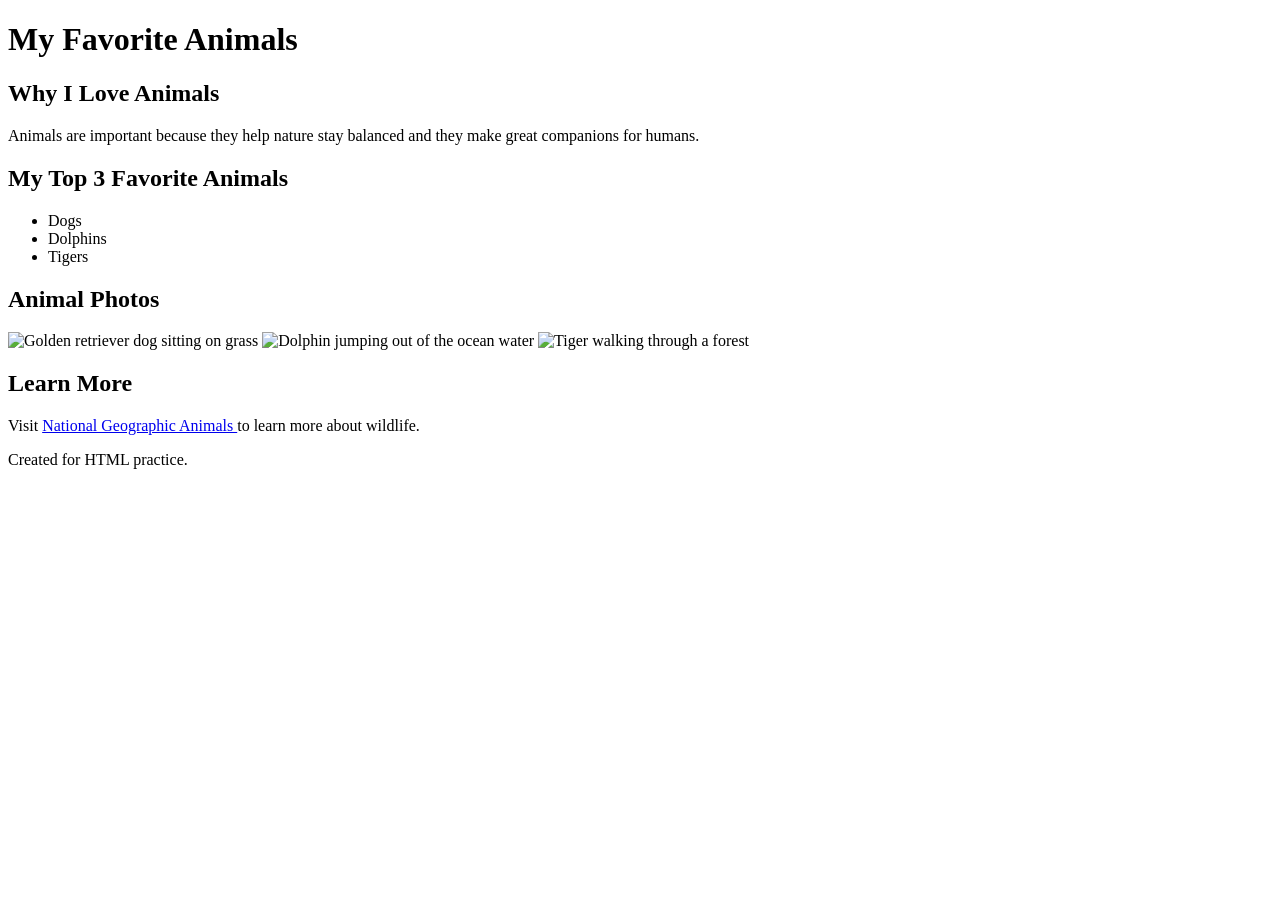
==== index.html @ b9fe06d5 "first upload" ====
<!DOCTYPE html>
<html lang="en">

<head>
    <meta charset="UTF-8">
    <meta name="viewport" content="width=device-width, initial-scale=1.0">
    <title>My Favorite Animals</title>
</head>

<body>

    <header>
        <h1>My Favorite Animals</h1>
    </header>

    <main>

        <section>
            <h2>Why I Love Animals</h2>

            <p>
                Animals are important because they help nature stay balanced
                and they make great companions for humans.
            </p>
        </section>

        <section>
            <h2>My Top 3 Favorite Animals</h2>

            <ul>
                <li>Dogs</li>
                <li>Dolphins</li>
                <li>Tigers</li>
            </ul>
        </section>

        <section>
            <h2>Animal Photos</h2>

            <img src="https://images.unsplash.com/photo-1517849845537-4d257902454a"
                alt="Golden retriever dog sitting on grass" width="300">

            <img src="https://images.unsplash.com/photo-1544551763-46a013bb70d5"
                alt="Dolphin jumping out of the ocean water" width="300">

            <img src="https://images.unsplash.com/photo-1549366021-9f761d450615" alt="Tiger walking through a forest"
                width="300">

        </section>

        <section>
            <h2>Learn More</h2>

            <p>
                Visit
                <a href="https://www.nationalgeographic.com/animals/" target="_blank">
                    National Geographic Animals
                </a>
                to learn more about wildlife.
            </p>
        </section>

    </main>

    <footer>
        <p>Created for HTML practice.</p>
    </footer>

</body>

</html>
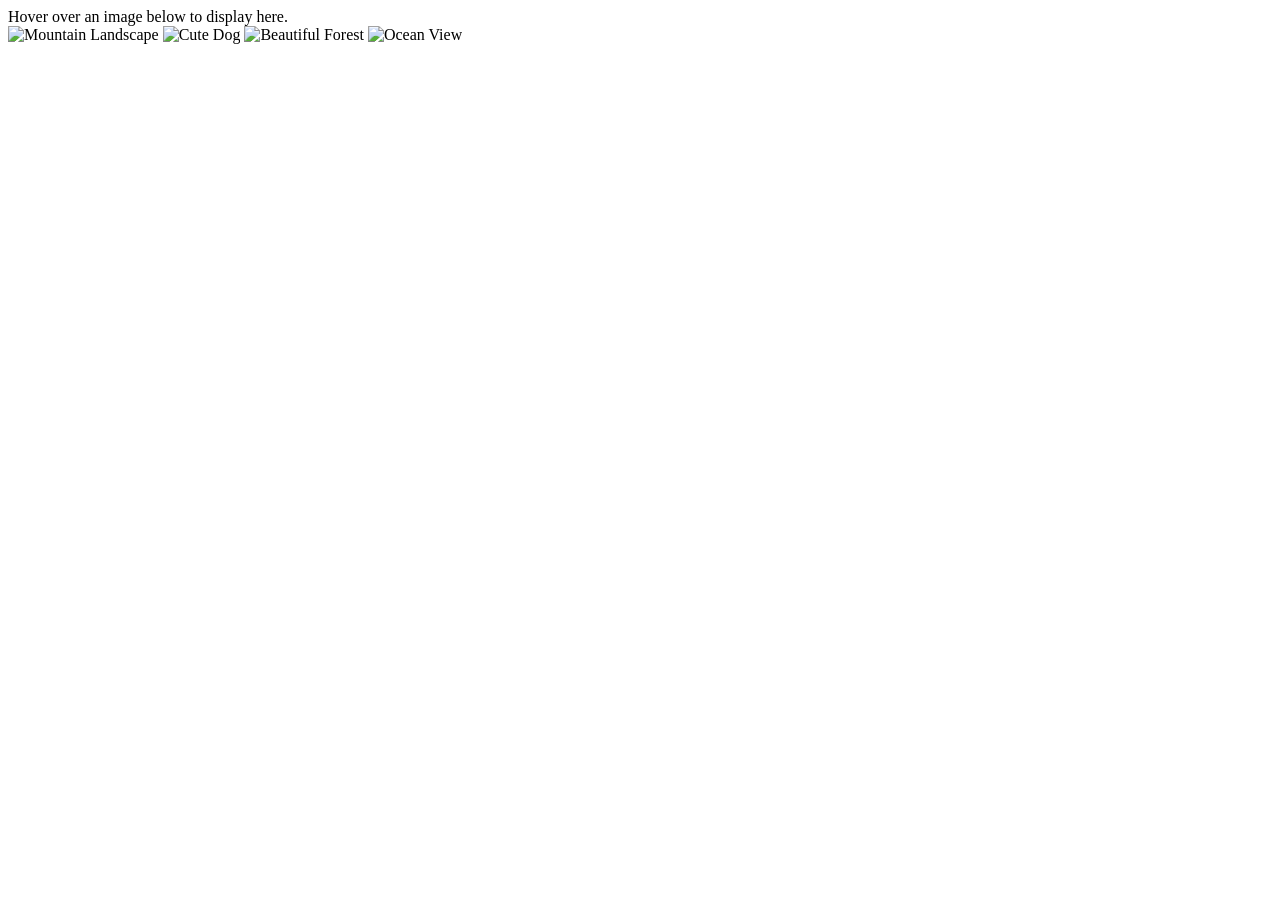
==== commit 3560f9ac: "JS" ====
--- a/index.html
+++ b/index.html
@@ -3,68 +3,29 @@
 
 <head>
     <meta charset="UTF-8">
-    <meta name="viewport" content="width=device-width, initial-scale=1.0">
-    <title>My Favorite Animals</title>
+    <title>Photo Gallery</title>
+    <link rel="stylesheet" href="style.css">
 </head>
 
 <body>
 
-    <header>
-        <h1>My Favorite Animals</h1>
-    </header>
+    <div id="image">
+        Hover over an image below to display here.
+    </div>
 
-    <main>
+    <img class="preview" src="https://picsum.photos/id/1015/300/200" alt="Mountain Landscape" onmouseover="upDate(this)"
+        onmouseout="undo()">
 
-        <section>
-            <h2>Why I Love Animals</h2>
+    <img class="preview" src="https://picsum.photos/id/1025/300/200" alt="Cute Dog" onmouseover="upDate(this)"
+        onmouseout="undo()">
 
-            <p>
-                Animals are important because they help nature stay balanced
-                and they make great companions for humans.
-            </p>
-        </section>
+    <img class="preview" src="https://picsum.photos/id/1035/300/200" alt="Beautiful Forest" onmouseover="upDate(this)"
+        onmouseout="undo()">
 
-        <section>
-            <h2>My Top 3 Favorite Animals</h2>
+    <img class="preview" src="https://picsum.photos/id/1043/300/200" alt="Ocean View" onmouseover="upDate(this)"
+        onmouseout="undo()">
 
-            <ul>
-                <li>Dogs</li>
-                <li>Dolphins</li>
-                <li>Tigers</li>
-            </ul>
-        </section>
-
-        <section>
-            <h2>Animal Photos</h2>
-
-            <img src="https://images.unsplash.com/photo-1517849845537-4d257902454a"
-                alt="Golden retriever dog sitting on grass" width="300">
-
-            <img src="https://images.unsplash.com/photo-1544551763-46a013bb70d5"
-                alt="Dolphin jumping out of the ocean water" width="300">
-
-            <img src="https://images.unsplash.com/photo-1549366021-9f761d450615" alt="Tiger walking through a forest"
-                width="300">
-
-        </section>
-
-        <section>
-            <h2>Learn More</h2>
-
-            <p>
-                Visit
-                <a href="https://www.nationalgeographic.com/animals/" target="_blank">
-                    National Geographic Animals
-                </a>
-                to learn more about wildlife.
-            </p>
-        </section>
-
-    </main>
-
-    <footer>
-        <p>Created for HTML practice.</p>
-    </footer>
+    <script src="script.js"></script>
 
 </body>
 
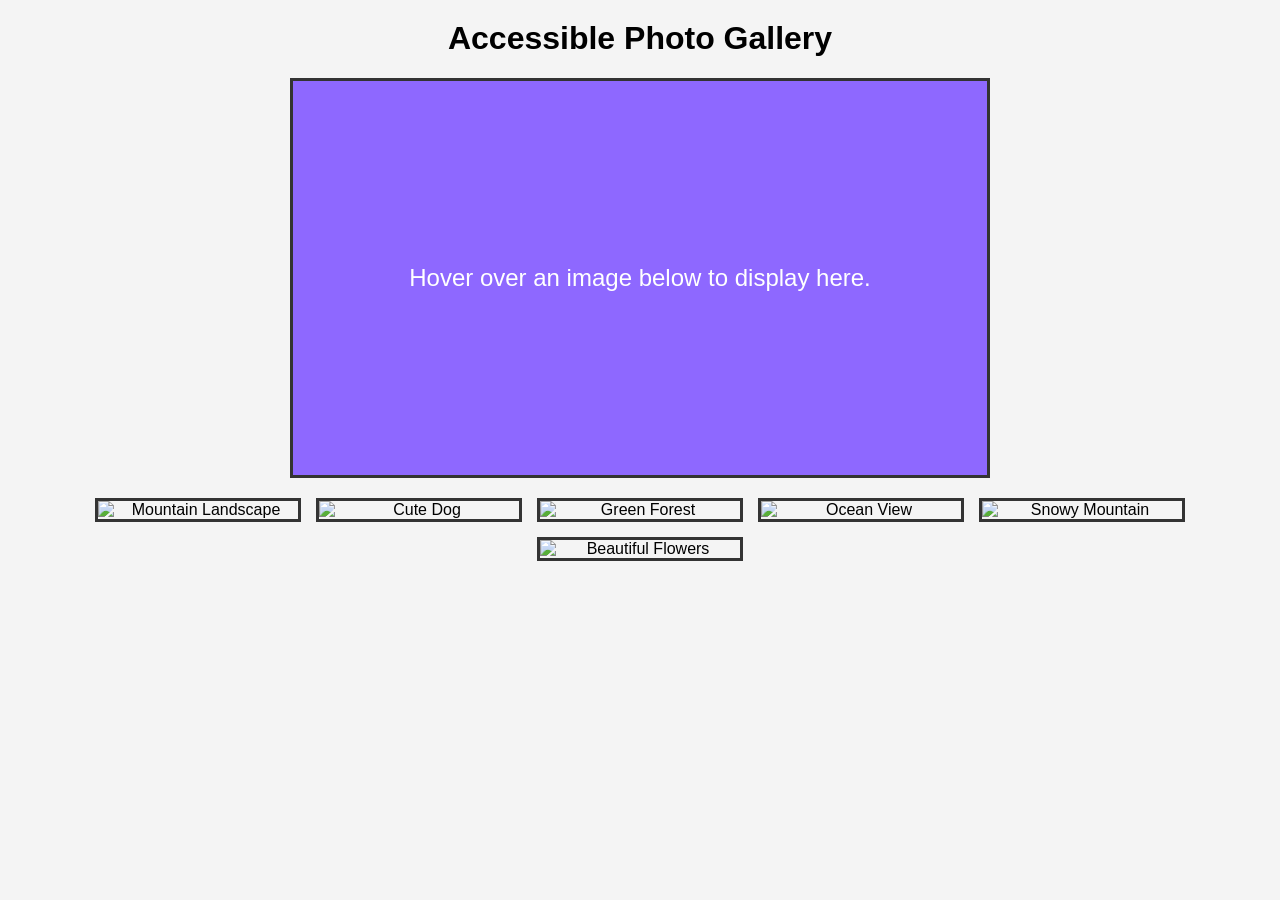
==== commit 4482cfb0: "Week 4" ====
--- a/index.html
+++ b/index.html
@@ -3,27 +3,39 @@
 
 <head>
     <meta charset="UTF-8">
-    <title>Photo Gallery</title>
+    <title>Accessible Photo Gallery</title>
     <link rel="stylesheet" href="style.css">
 </head>
 
-<body>
+<body onload="addTabFocus()">
+
+    <h1>Accessible Photo Gallery</h1>
 
     <div id="image">
         Hover over an image below to display here.
     </div>
 
-    <img class="preview" src="https://picsum.photos/id/1015/300/200" alt="Mountain Landscape" onmouseover="upDate(this)"
-        onmouseout="undo()">
+    <div class="gallery">
 
-    <img class="preview" src="https://picsum.photos/id/1025/300/200" alt="Cute Dog" onmouseover="upDate(this)"
-        onmouseout="undo()">
+        <img class="preview" src="https://picsum.photos/id/1015/300/200" alt="Mountain Landscape"
+            onmouseover="upDate(this)" onmouseleave="undo()" onfocus="upDate(this)" onblur="undo()">
 
-    <img class="preview" src="https://picsum.photos/id/1035/300/200" alt="Beautiful Forest" onmouseover="upDate(this)"
-        onmouseout="undo()">
+        <img class="preview" src="https://picsum.photos/id/1025/300/200" alt="Cute Dog" onmouseover="upDate(this)"
+            onmouseleave="undo()" onfocus="upDate(this)" onblur="undo()">
 
-    <img class="preview" src="https://picsum.photos/id/1043/300/200" alt="Ocean View" onmouseover="upDate(this)"
-        onmouseout="undo()">
+        <img class="preview" src="https://picsum.photos/id/1035/300/200" alt="Green Forest" onmouseover="upDate(this)"
+            onmouseleave="undo()" onfocus="upDate(this)" onblur="undo()">
+
+        <img class="preview" src="https://picsum.photos/id/1043/300/200" alt="Ocean View" onmouseover="upDate(this)"
+            onmouseleave="undo()" onfocus="upDate(this)" onblur="undo()">
+
+        <img class="preview" src="https://picsum.photos/id/1050/300/200" alt="Snowy Mountain" onmouseover="upDate(this)"
+            onmouseleave="undo()" onfocus="upDate(this)" onblur="undo()">
+
+        <img class="preview" src="https://picsum.photos/id/1069/300/200" alt="Beautiful Flowers"
+            onmouseover="upDate(this)" onmouseleave="undo()" onfocus="upDate(this)" onblur="undo()">
+
+    </div>
 
     <script src="script.js"></script>
 
--- a/style.css
+++ b/style.css
@@ -0,0 +1,46 @@
+body {
+    font-family: Arial, sans-serif;
+    text-align: center;
+    background: #f4f4f4;
+}
+
+h1 {
+    margin-top: 20px;
+}
+
+#image {
+    width: 700px;
+    height: 400px;
+    margin: 20px auto;
+    border: 3px solid #333;
+    background-color: #8e68ff;
+    background-size: cover;
+    background-position: center;
+    color: white;
+    font-size: 24px;
+    display: flex;
+    justify-content: center;
+    align-items: center;
+    text-align: center;
+    padding: 20px;
+    box-sizing: border-box;
+}
+
+.gallery {
+    display: flex;
+    flex-wrap: wrap;
+    justify-content: center;
+    gap: 15px;
+}
+
+.preview {
+    width: 200px;
+    border: 3px solid #333;
+    cursor: pointer;
+}
+
+.preview:hover,
+.preview:focus {
+    transform: scale(1.05);
+    transition: 0.3s;
+}
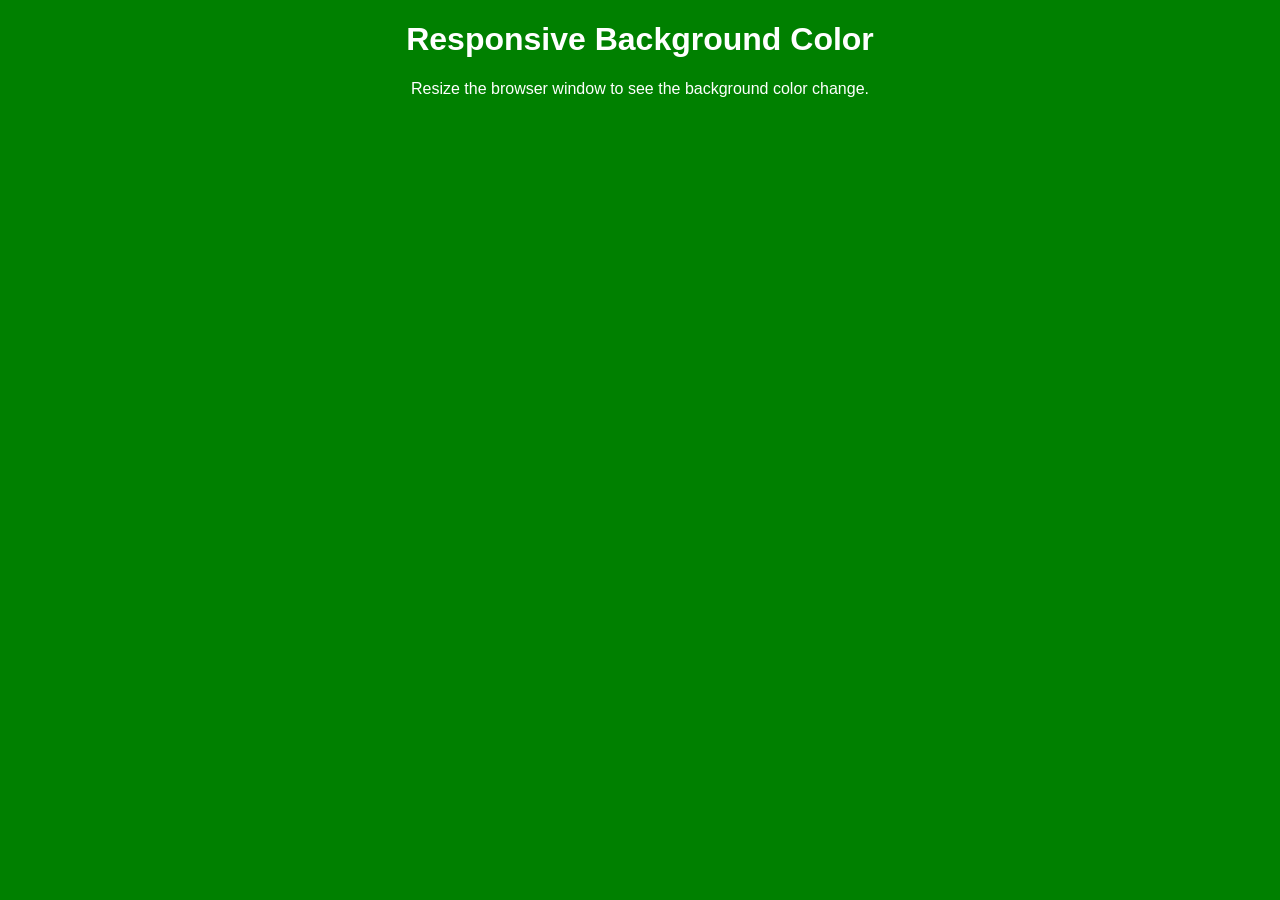
==== commit dee6e088: "week 3" ====
--- a/index.html
+++ b/index.html
@@ -1,44 +1,16 @@
 <!DOCTYPE html>
 <html lang="en">
-
 <head>
     <meta charset="UTF-8">
-    <title>Accessible Photo Gallery</title>
+    <meta name="viewport" content="width=device-width, initial-scale=1.0">
+    <title>Media Query Practice</title>
     <link rel="stylesheet" href="style.css">
 </head>
+<body>
 
-<body onload="addTabFocus()">
+<h1>Responsive Background Color</h1>
 
-    <h1>Accessible Photo Gallery</h1>
-
-    <div id="image">
-        Hover over an image below to display here.
-    </div>
-
-    <div class="gallery">
-
-        <img class="preview" src="https://picsum.photos/id/1015/300/200" alt="Mountain Landscape"
-            onmouseover="upDate(this)" onmouseleave="undo()" onfocus="upDate(this)" onblur="undo()">
-
-        <img class="preview" src="https://picsum.photos/id/1025/300/200" alt="Cute Dog" onmouseover="upDate(this)"
-            onmouseleave="undo()" onfocus="upDate(this)" onblur="undo()">
-
-        <img class="preview" src="https://picsum.photos/id/1035/300/200" alt="Green Forest" onmouseover="upDate(this)"
-            onmouseleave="undo()" onfocus="upDate(this)" onblur="undo()">
-
-        <img class="preview" src="https://picsum.photos/id/1043/300/200" alt="Ocean View" onmouseover="upDate(this)"
-            onmouseleave="undo()" onfocus="upDate(this)" onblur="undo()">
-
-        <img class="preview" src="https://picsum.photos/id/1050/300/200" alt="Snowy Mountain" onmouseover="upDate(this)"
-            onmouseleave="undo()" onfocus="upDate(this)" onblur="undo()">
-
-        <img class="preview" src="https://picsum.photos/id/1069/300/200" alt="Beautiful Flowers"
-            onmouseover="upDate(this)" onmouseleave="undo()" onfocus="upDate(this)" onblur="undo()">
-
-    </div>
-
-    <script src="script.js"></script>
+<p>Resize the browser window to see the background color change.</p>
 
 </body>
-
 </html>
--- a/style.css
+++ b/style.css
@@ -1,46 +1,26 @@
-body {
-    font-family: Arial, sans-serif;
-    text-align: center;
-    background: #f4f4f4;
+/* Small screens */
+body{
+    background-color:red;
+    color:white;
+    text-align:center;
+    font-family:Arial, sans-serif;
+    transition:background-color .5s;
 }
 
-h1 {
-    margin-top: 20px;
+/* Medium screens */
+@media screen and (min-width:600px){
+
+    body{
+        background-color:blue;
+    }
+
 }
 
-#image {
-    width: 700px;
-    height: 400px;
-    margin: 20px auto;
-    border: 3px solid #333;
-    background-color: #8e68ff;
-    background-size: cover;
-    background-position: center;
-    color: white;
-    font-size: 24px;
-    display: flex;
-    justify-content: center;
-    align-items: center;
-    text-align: center;
-    padding: 20px;
-    box-sizing: border-box;
-}
+/* Large screens */
+@media screen and (min-width:992px){
 
-.gallery {
-    display: flex;
-    flex-wrap: wrap;
-    justify-content: center;
-    gap: 15px;
-}
+    body{
+        background-color:green;
+    }
 
-.preview {
-    width: 200px;
-    border: 3px solid #333;
-    cursor: pointer;
-}
-
-.preview:hover,
-.preview:focus {
-    transform: scale(1.05);
-    transition: 0.3s;
 }
